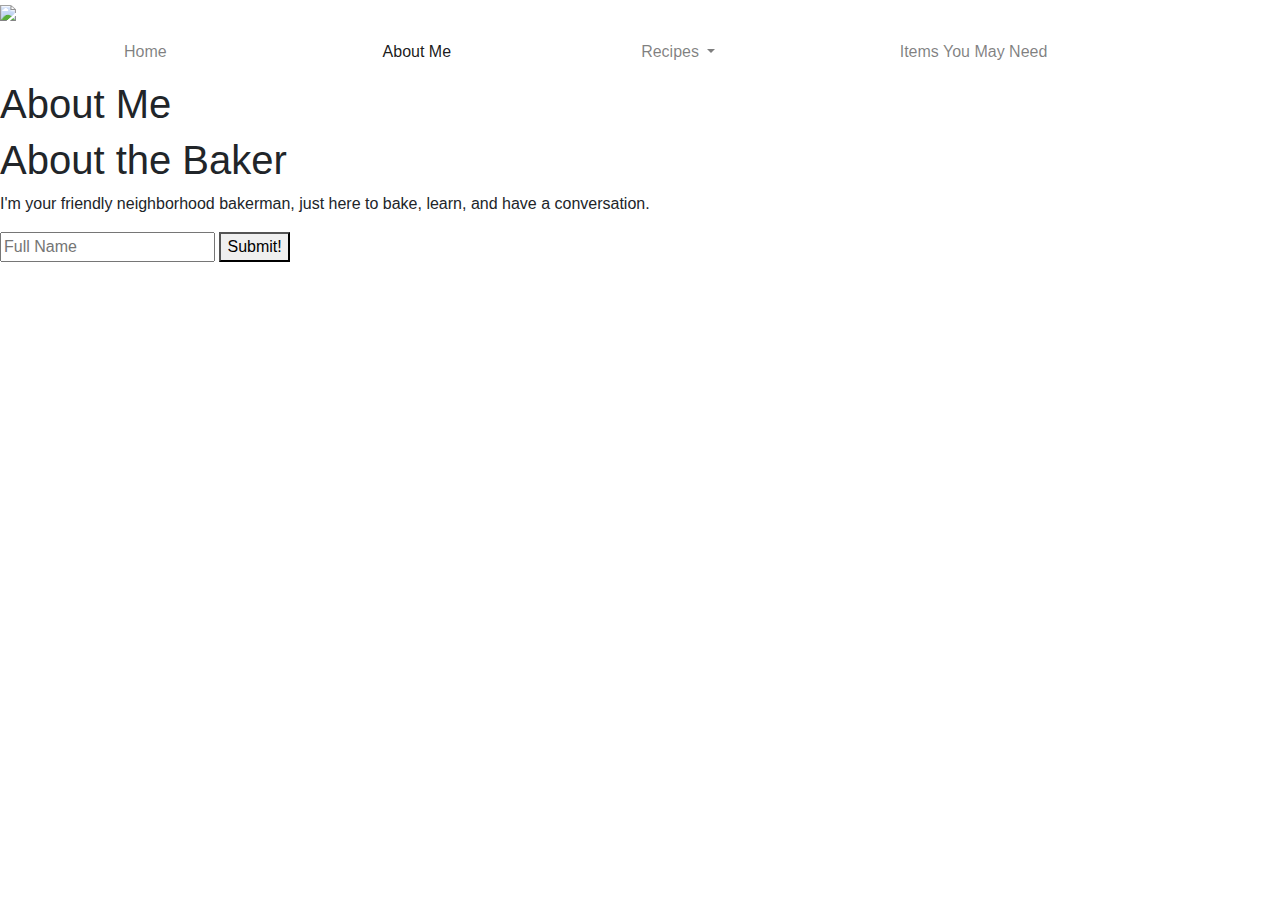
==== aboutMe.html @ 6fc1bf2e "maybe" ====
<!DOCTYPE html>
<html>
    <head>
        <title>About Me</title>
           <script src="https://code.jquery.com/jquery-3.3.1.slim.min.js" integrity="sha384-q8i/X+965DzO0rT7abK41JStQIAqVgRVzpbzo5smXKp4YfRvH+8abtTE1Pi6jizo" crossorigin="anonymous"></script>
        <script src="https://cdnjs.cloudflare.com/ajax/libs/popper.js/1.14.7/umd/popper.min.js" integrity="sha384-UO2eT0CpHqdSJQ6hJty5KVphtPhzWj9WO1clHTMGa3JDZwrnQq4sF86dIHNDz0W1" crossorigin="anonymous"></script>
        
        <link rel="stylesheet" href="https://stackpath.bootstrapcdn.com/bootstrap/4.3.1/css/bootstrap.min.css" integrity="sha384-ggOyR0iXCbMQv3Xipma34MD+dH/1fQ784/j6cY/iJTQUOhcWr7x9JvoRxT2MZw1T" crossorigin="anonymous">
        <script src="https://stackpath.bootstrapcdn.com/bootstrap/4.3.1/js/bootstrap.min.js" integrity="sha384-JjSmVgyd0p3pXB1rRibZUAYoIIy6OrQ6VrjIEaFf/nJGzIxFDsf4x0xIM+B07jRM" crossorigin="anonymous"></script>
        <link rel="stylesheet" href="style.css">

          <style>
        </style>
    </head>
        <header>
      <img src="images/10012019-37.jpg" id="logo">
    <div class="container">
        <nav class="navbar navbar-expand-lg navbar-light">
    
  
            <button class="navbar-toggler" type="button" data-toggle="collapse" data-target="#navbarSupportedContent" aria-controls="navbarSupportedContent" aria-expanded="false" aria-label="Toggle navigation">
    <span class="navbar-toggler-icon"></span>
  </button>

    <div class="collapse navbar-collapse" id="navbarSupportedContent">
    <ul class="navbar-nav mr-auto">
      <li class="nav-item col-6">
        <a class="nav-link" href="/index.html">Home <span class="sr-only">(current)</span></a>
      </li>
      <li class="nav-item col-6 active">
        <a class="nav-link" href="/aboutMe.html">About Me</a>
      </li>
      <li class="nav-item dropdown col-6">
        <a class="nav-link dropdown-toggle" href="#" id="navbarDropdown" role="button" data-toggle="dropdown" aria-haspopup="true" aria-expanded="false">
          Recipes
        </a>
        <div class="dropdown-menu" aria-labelledby="navbarDropdown">
          <a class="dropdown-item" href="/starter.html">Making the Leaven</a>
          <div class="dropdown-divider"></div>
          <a class="dropdown-item" href="/countryBread.html">Country Sourdough</a>
        </div>
      </li>
         <li class="nav-item col-6">
        <a class="nav-link" href="/items.html">Items You May Need</a>
      </li>
    </ul>
  </div>
</nav>
        </div>
      </header>
    
        <div class="hero-section">
  <div class="hero-section-text">
    <h1>About Me</h1>
  </div>
</div>
    <body>
<h1>About the Baker</h1>
        <div clas="col-8">
<p>I'm your friendly neighborhood bakerman, just here to bake, learn, and have a conversation.</p>
            </div>
                <div clas="col-8">
        <form>
        <input type ="text" placeholder="Full Name" name="name">
        <button>Submit!</button>
        </form>
        </div>
</body>
</html>
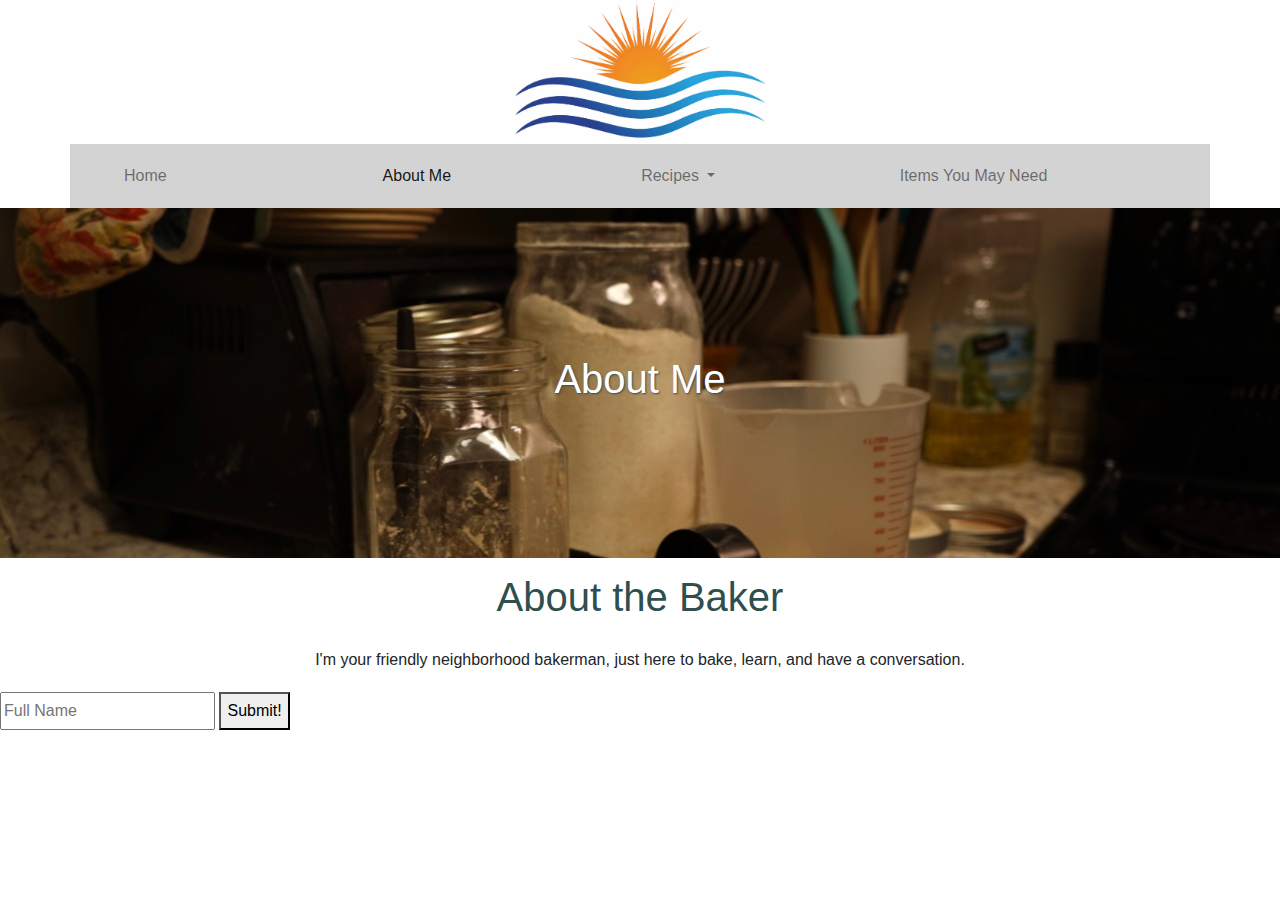
==== commit dd9b512e: "fixed broken nav links" ====
--- a/aboutMe.html
+++ b/aboutMe.html
@@ -25,23 +25,23 @@
     <div class="collapse navbar-collapse" id="navbarSupportedContent">
     <ul class="navbar-nav mr-auto">
       <li class="nav-item col-6">
-        <a class="nav-link" href="/index.html">Home <span class="sr-only">(current)</span></a>
+        <a class="nav-link" href="index.html">Home <span class="sr-only">(current)</span></a>
       </li>
       <li class="nav-item col-6 active">
-        <a class="nav-link" href="/aboutMe.html">About Me</a>
+        <a class="nav-link" href="aboutMe.html">About Me</a>
       </li>
       <li class="nav-item dropdown col-6">
         <a class="nav-link dropdown-toggle" href="#" id="navbarDropdown" role="button" data-toggle="dropdown" aria-haspopup="true" aria-expanded="false">
           Recipes
         </a>
         <div class="dropdown-menu" aria-labelledby="navbarDropdown">
-          <a class="dropdown-item" href="/starter.html">Making the Leaven</a>
+          <a class="dropdown-item" href="starter.html">Making the Leaven</a>
           <div class="dropdown-divider"></div>
-          <a class="dropdown-item" href="/countryBread.html">Country Sourdough</a>
+          <a class="dropdown-item" href="countryBread.html">Country Sourdough</a>
         </div>
       </li>
          <li class="nav-item col-6">
-        <a class="nav-link" href="/items.html">Items You May Need</a>
+        <a class="nav-link" href="items.html">Items You May Need</a>
       </li>
     </ul>
   </div>
--- a/style.css
+++ b/style.css
@@ -0,0 +1,85 @@
+.bg-light {
+  background-color: #FFFBF0 !important; }
+
+h1, h2, h3, h4 {
+  text-align: center;
+  padding: 15px;
+  color: darkslategrey; }
+
+.hero-section-text h1 {
+  color: white !important; }
+
+a {
+  color: cadetblue; }
+
+#logo {
+  display: block;
+  margin: 0 auto 0 auto;
+  width: 20%; }
+
+.hero-section {
+  background: url(images/DSC02094.jpg);
+  background-size: 100%;
+  background-repeat: no-repeat; }
+
+@media print {
+  .hero-section {
+    display: none; } }
+@media only screen and (max-width: 767px) {
+  .row div {
+    text-align: center; } }
+p {
+  text-align: center;
+  padding: 15px auto; }
+
+header, body {
+  background-color: white; }
+
+body {
+  line-height: 2; }
+
+section {
+  margin: 15px 25px;
+  padding: 15px 25px;
+  background-color: #FFFBF0; }
+
+header .container {
+  background-color: lightgrey; }
+
+#navBar div.col-3 {
+  border-radius: 5px;
+  background-color: #FFFBF0; }
+
+.hero-section {
+  height: 350px;
+  text-align: center;
+  display: -webkit-flex;
+  display: -ms-flexbox;
+  display: flex;
+  -webkit-align-items: center;
+  -ms-flex-align: center;
+  align-items: center;
+  -webkit-justify-content: center;
+  -ms-flex-pack: center;
+  justify-content: center; }
+
+.hero-section .hero-section-text {
+  color: #fefefe;
+  text-shadow: 1px 1px 2px darkslategrey; }
+
+.dropdown-content {
+  display: none;
+  position: absolute;
+  left: auto;
+  background-color: #FFFBF0;
+  width: auto;
+  padding-right: 20px;
+  z-index: 1; }
+
+.dropdown:hover .dropdown-content {
+  display: block; }
+
+div.row {
+  padding-bottom: 10px; }
+
+/*# sourceMappingURL=style.css.map */
